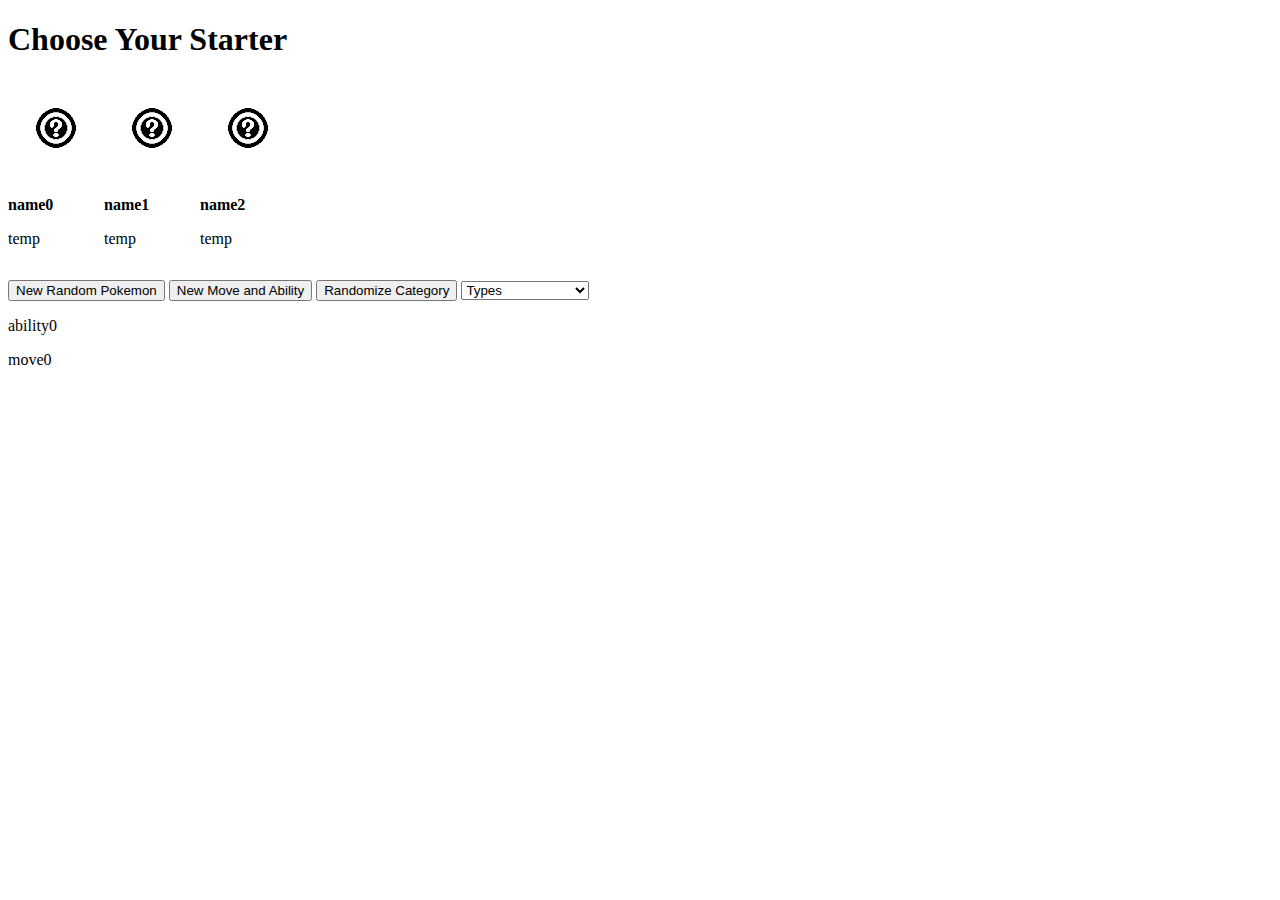
==== index.html @ ddb8613a "Initial Commit" ====
<!DOCTYPE html>
<html lang="en">
<head>
    <meta charset="UTF-8">
    <meta name="viewport" content="width=device-width, initial-scale=1.0">
    <title>Choose Your Starter</title>
    <link rel="stylesheet" href="style.css" type="text/css"> 
</head>
<body>
    
    <script src="script.js"></script>
    <h1>Choose Your Starter</h1>
    <div class="row">
        <div class="contentcenter">
            <img id="icon0" src="error.png">
            <b><p id="name0">name0</p></b>
            <p id="text0">temp</p>
        </div>

        <div class="contentcenter">
            <img id="icon1" src="error.png">
            <b><p id="name1">name1</p></b>
            <p id="text1">temp</p>
        </div>

        <div class="contentcenter">
            <img id="icon2" src="error.png">
            <b><p id="name2">name2</p></b>
            <p id="text2">temp</p>
        </div>
    </div>
    <p></p>
    <button onclick="newRandomPokemon()">New Random Pokemon</button>
    <button onclick="randomMoveAbility()">New  Move and Ability</button>
    <button onClick="randomCategory()">Randomize Category</button>
    <select onchange="updateCategory()" id="category">
        <option value="0">Types</option>
        <option value="1">Color</option>
        <option value="2">Highest Stat</option>
        <option value="3">Lowest Stat</option>
        <option value="4">Origin Generation</option>
        <option value="5">EV Yield</option>
        <option value="6">Shiny</option>
        <option value="7">Height</option>
        <option value="8">Weight</option>
        <option value="9">Dex Number</option>
    </select>

    <p id="ability0">ability0</p>
    <p id="move0">move0</p>

</body>
</html>
---- style.css ----
.row {
    display: flex;
  }
.contentcenter {
    max-width:40vw;
    height: auto;
    max-height:auto;
}
.p {
    font-size: 66px;
}
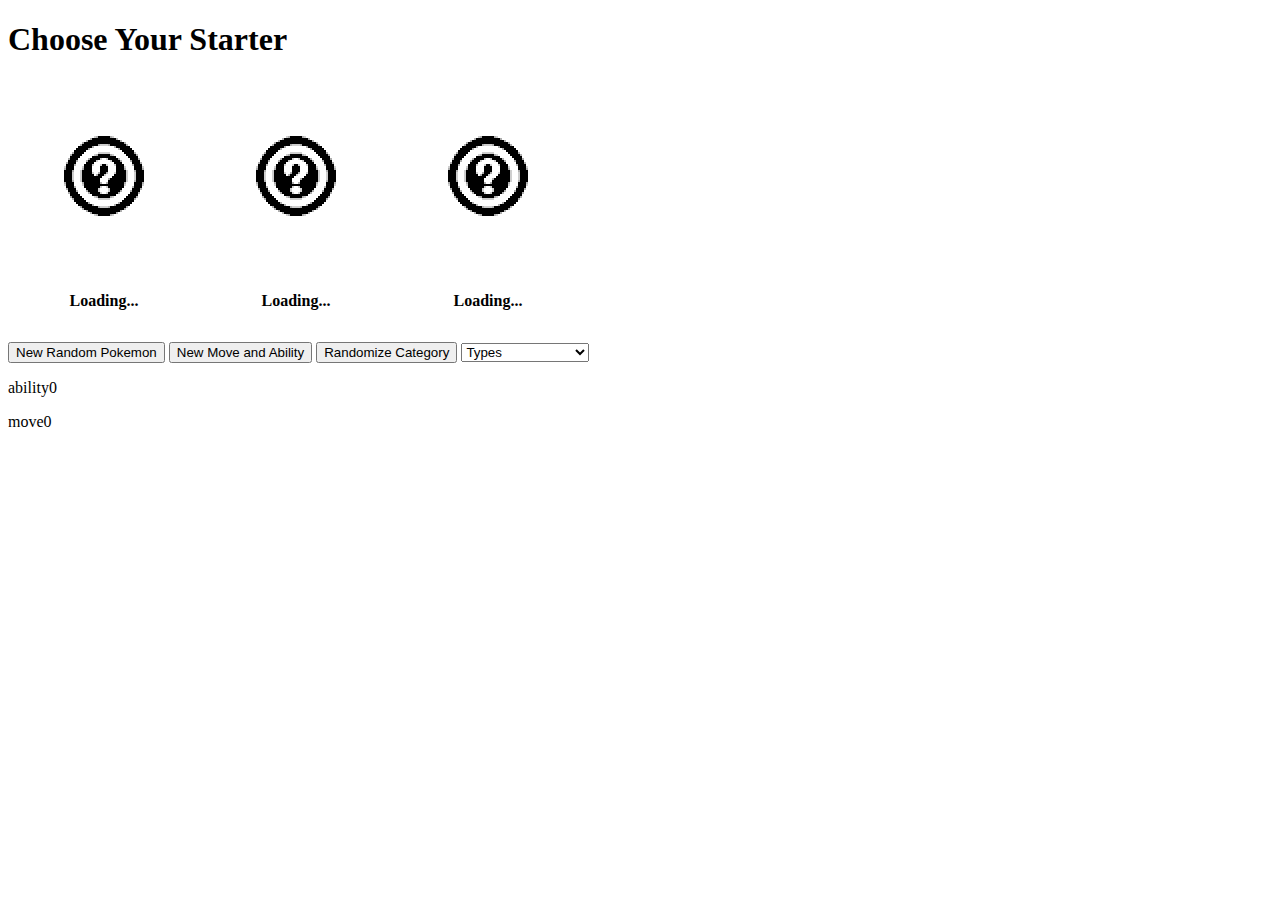
==== commit f209a95a: "Banned Pokemon List" ====
--- a/index.html
+++ b/index.html
@@ -12,21 +12,21 @@
     <h1>Choose Your Starter</h1>
     <div class="row">
         <div class="contentcenter">
-            <img id="icon0" src="error.png">
-            <b><p id="name0">name0</p></b>
-            <p id="text0">temp</p>
+            <img class="pokemonimage" id="icon0" src="error.png">
+            <b><p id="name0">Loading...</p></b>
+            <p id="text0"> </p>
         </div>
 
         <div class="contentcenter">
-            <img id="icon1" src="error.png">
-            <b><p id="name1">name1</p></b>
-            <p id="text1">temp</p>
+            <img class="pokemonimage" id="icon1" src="error.png">
+            <b><p id="name1">Loading...</p></b>
+            <p id="text1"> </p>
         </div>
 
         <div class="contentcenter">
-            <img id="icon2" src="error.png">
-            <b><p id="name2">name2</p></b>
-            <p id="text2">temp</p>
+            <img class="pokemonimage" id="icon2" src="error.png">
+            <b><p id="name2">Loading...</p></b>
+            <p id="text2"> </p>
         </div>
     </div>
     <p></p>
--- a/style.css
+++ b/style.css
@@ -2,10 +2,21 @@
     display: flex;
   }
 .contentcenter {
-    max-width:40vw;
+    width:192px;
     height: auto;
     max-height:auto;
+
+    text-align: center;
 }
 .p {
     font-size: 66px;
+}
+.pokemonimage {
+
+    width:100%;
+    height: auto;
+
+    image-rendering: pixelated;
+    image-rendering: -moz-crisp-edges;
+    image-rendering: crisp-edges;
 }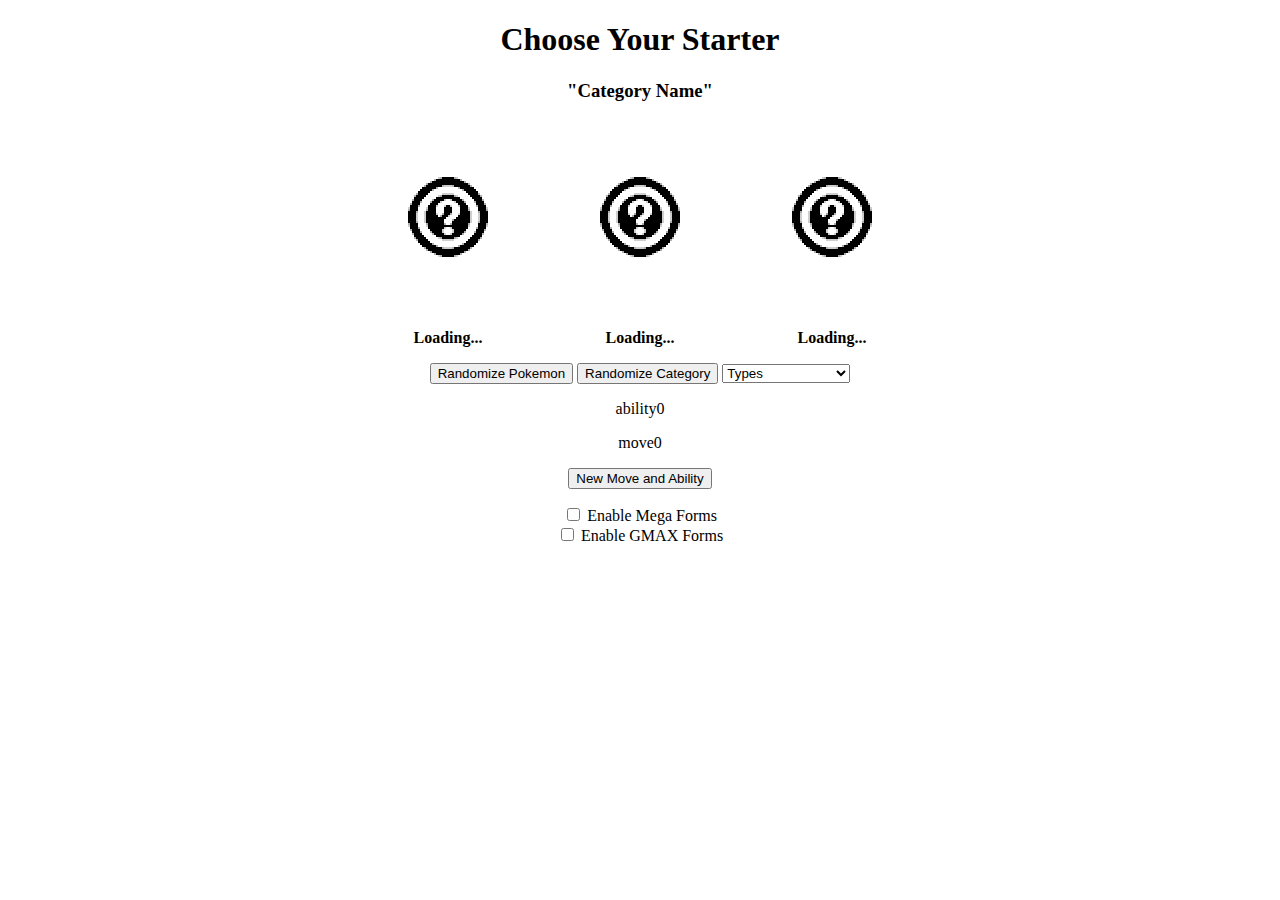
==== commit 850ad0a0: "Mega & GMAX Filtering" ====
--- a/index.html
+++ b/index.html
@@ -7,31 +7,36 @@
     <link rel="stylesheet" href="style.css" type="text/css"> 
 </head>
 <body>
-    
+<div class="everything">
     <script src="script.js"></script>
     <h1>Choose Your Starter</h1>
+    <h3 id="categorydisplay">"Category Name"</h3>
     <div class="row">
         <div class="contentcenter">
-            <img class="pokemonimage" id="icon0" src="error.png">
+            <div class ="pokemoncontainer">
+                <img id="icon0" src="error.png">
+            </div>
             <b><p id="name0">Loading...</p></b>
             <p id="text0"> </p>
         </div>
 
         <div class="contentcenter">
-            <img class="pokemonimage" id="icon1" src="error.png">
+            <div class="pokemoncontainer">
+                <img id="icon1" src="error.png">
+            </div>
             <b><p id="name1">Loading...</p></b>
             <p id="text1"> </p>
         </div>
 
         <div class="contentcenter">
-            <img class="pokemonimage" id="icon2" src="error.png">
+            <div class="pokemoncontainer">
+                <img id="icon2" src="error.png">
+            </div>
             <b><p id="name2">Loading...</p></b>
             <p id="text2"> </p>
         </div>
     </div>
-    <p></p>
-    <button onclick="newRandomPokemon()">New Random Pokemon</button>
-    <button onclick="randomMoveAbility()">New  Move and Ability</button>
+    <button onclick="newRandomPokemon()">Randomize Pokemon</button>
     <button onClick="randomCategory()">Randomize Category</button>
     <select onchange="updateCategory()" id="category">
         <option value="0">Types</option>
@@ -48,7 +53,14 @@
 
     <p id="ability0">ability0</p>
     <p id="move0">move0</p>
+    <button onclick="randomMoveAbility()">New  Move and Ability</button>
 
+    <p></p>
+    <input id="megaBox" onchange="updateMegaAllowed()" type="checkbox" id="vehicle1" name="vehicle1" value="Bike">   
+    <label >Enable Mega Forms</label><br>
+    <input id="gmaxBox" onchange="updateGmaxAllowed()" type="checkbox" id="vehicle1" name="vehicle1" value="Bike">   
+    <label >Enable GMAX Forms</label><br>
+</div>
 </body>
 </html>
 
--- a/style.css
+++ b/style.css
@@ -1,22 +1,35 @@
 .row {
     display: flex;
+    align-items: center top;
+    justify-content: center;
   }
-.contentcenter {
-    width:192px;
-    height: auto;
-    max-height:auto;
-
+.contentcenter {    
     text-align: center;
 }
-.p {
-    font-size: 66px;
+.pokemoncontainer {
+    width: 33vw;      /* Fixed width */
+    height: 33vw;     /* Fixed height */
+    position: relative;
+
+    max-width: 192px;
+    max-height: 192px;
+
 }
-.pokemonimage {
+.pokemoncontainer img {
+    transform: translate(-50%, -50%) scale(2); /* Scale factor goes here */
+    transform-origin: bottom bottom;
+    
+    position: absolute;
+    top: 50%;
+    left: 50%;
 
-    width:100%;
-    height: auto;
-
+    object-fit: contain;
     image-rendering: pixelated;
     image-rendering: -moz-crisp-edges;
     image-rendering: crisp-edges;
+    object-position: center;
+}
+
+.everything {
+    text-align: center;
 }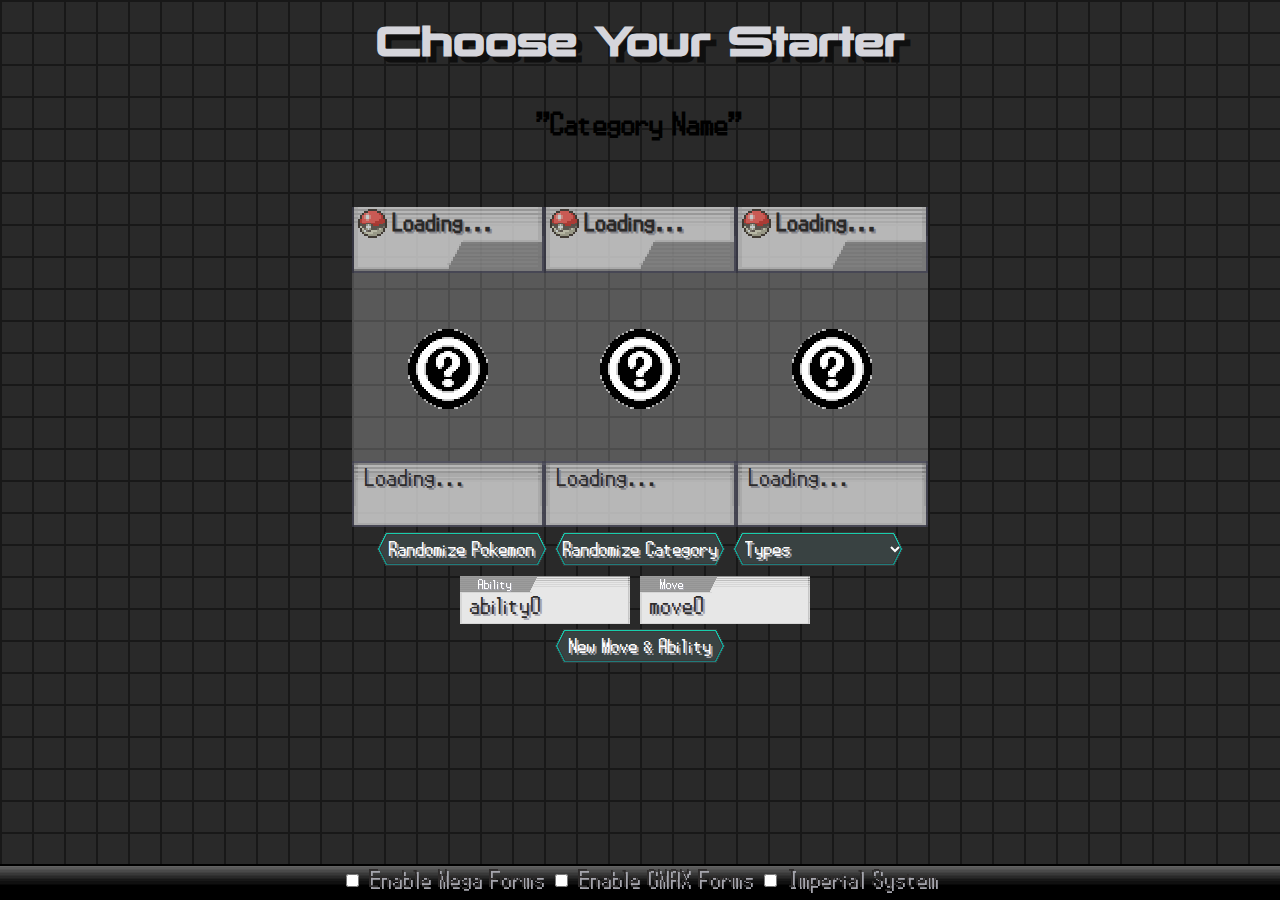
==== commit 360c2e31: "Started Graphics" ====
--- a/index.html
+++ b/index.html
@@ -9,36 +9,48 @@
 <body>
 <div class="everything">
     <script src="script.js"></script>
-    <h1>Choose Your Starter</h1>
+    <h1 class="title">Choose Your Starter</h1>
     <h3 id="categorydisplay">"Category Name"</h3>
     <div class="row">
         <div class="contentcenter">
+            <div class="namecontainer">
+                <b><p id="name0">Loading...</p></b>
+            </div>
             <div class ="pokemoncontainer">
                 <img id="icon0" src="error.png">
             </div>
-            <b><p id="name0">Loading...</p></b>
-            <p id="text0"> </p>
+            <div class="textcontainer">
+                <p id="text0">Loading...</p>
+            </div>
         </div>
 
         <div class="contentcenter">
+            <div class="namecontainer">
+                <b><p id="name1">Loading...</p></b>
+            </div>
             <div class="pokemoncontainer">
                 <img id="icon1" src="error.png">
             </div>
-            <b><p id="name1">Loading...</p></b>
-            <p id="text1"> </p>
+            <div class="textcontainer">
+                <p id="text1">Loading...</p>
+            </div>
         </div>
 
         <div class="contentcenter">
+            <div class="namecontainer">
+                <b><p id="name2">Loading...</p></b>
+            </div>
             <div class="pokemoncontainer">
                 <img id="icon2" src="error.png">
             </div>
-            <b><p id="name2">Loading...</p></b>
-            <p id="text2"> </p>
+            <div class="textcontainer">
+                <p id="text2">Loading...</p>
+            </div>
         </div>
     </div>
-    <button onclick="newRandomPokemon()">Randomize Pokemon</button>
-    <button onClick="randomCategory()">Randomize Category</button>
-    <select onchange="updateCategory()" id="category">
+    <button class = "buttonstandard" onclick="newRandomPokemon()">Randomize Pokemon</button>
+    <button class = "buttonstandard" onClick="randomCategory()">Randomize Category</button>
+    <select style="padding-left:8px" class = "buttonstandard" onchange="updateCategory()" id="category">
         <option value="0">Types</option>
         <option value="1">Color</option>
         <option value="2">Highest Stat</option>
@@ -49,17 +61,31 @@
         <option value="7">Height</option>
         <option value="8">Weight</option>
         <option value="9">Dex Number</option>
+        <option value="10">Hatch Time</option>
+        <option value="11">Catch Rate</option>
+        <option value="12">Shape</option>
+       
+
     </select>
-
-    <p id="ability0">ability0</p>
-    <p id="move0">move0</p>
-    <button onclick="randomMoveAbility()">New  Move and Ability</button>
+    <div class="row">
+        <div class="abilitycontainer">
+            <p id="ability0">ability0</p>
+        </div>
+        <div class="abilitycontainer movecontainer">
+            <p id="move0">move0</p>
+        </div>
+    </div>
+    <button class = "buttonstandard" onclick="randomMoveAbility()">New Move & Ability</button>
 
     <p></p>
-    <input id="megaBox" onchange="updateMegaAllowed()" type="checkbox" id="vehicle1" name="vehicle1" value="Bike">   
-    <label >Enable Mega Forms</label><br>
-    <input id="gmaxBox" onchange="updateGmaxAllowed()" type="checkbox" id="vehicle1" name="vehicle1" value="Bike">   
-    <label >Enable GMAX Forms</label><br>
+    <div class="footer">
+        <input id="megaBox" onchange="updateMegaAllowed()" type="checkbox" id="vehicle1" name="vehicle1" value="Bike">   
+        <label >Enable Mega Forms</label>
+        <input id="gmaxBox" onchange="updateGmaxAllowed()" type="checkbox" id="vehicle1" name="vehicle1" value="Bike">   
+        <label >Enable GMAX Forms</label>
+        <input id="metricBox" onchange="updateMetric()" type="checkbox" id="vehicle1" name="vehicle1" value="Bike">   
+        <label >Imperial System</label>
+    </div>
 </div>
 </body>
 </html>
--- a/style.css
+++ b/style.css
@@ -1,3 +1,23 @@
+@font-face {
+    font-family: bw;
+    src: url(src/bw.ttf);
+    font-display: swap;
+}
+
+@font-face {
+    font-family: korataki;
+    src: url(src/title.otf);
+    font-display: swap;
+}
+
+.title {
+    font-family: korataki;
+    font-size:36px;
+    opacity:1.0;
+    text-shadow: 6px 6px 0px #0f0f0f;
+    color:#d5d5db;
+}
+
 .row {
     display: flex;
     align-items: center top;
@@ -6,10 +26,19 @@
 .contentcenter {    
     text-align: center;
 }
+.contentcenter p {
+    font-size: clamp(1px, 5vw, 28px); /*28px*/
+    opacity:1.0;
+    text-shadow: 2px 2px 0px #a5a5ad;
+    color:#2e2b2b;
+} 
+
 .pokemoncontainer {
     width: 33vw;      /* Fixed width */
     height: 33vw;     /* Fixed height */
     position: relative;
+
+    background: #DDDDDD44;
 
     max-width: 192px;
     max-height: 192px;
@@ -23,13 +52,146 @@
     top: 50%;
     left: 50%;
 
+}
+
+.namecontainer {
+    height: 11vw;
+    max-height: 66px;
+    
+    
+    background-image: url("img/namebox.png");
+    background-size: 100%;
+    opacity:0.75;
+
+
+}
+
+.namecontainer p{
+    text-align: left;
+    padding-left: clamp(1vw, 8vw, 41px);
+    padding-top: 1px;
+
+   
+}
+
+.textcontainer {
+    height: 11vw;
+    max-height: 66px;
+    max-width:192px;
+
+    margin-top:-32px;
+    overflow-wrap: break-word;
+
+    background-image: url("img/textbox.png");
+    background-size: 100%;
+    opacity:0.75;
+}
+
+.textcontainer p{
+    text-align: left;
+    padding-top: 2px;
+    padding-left: clamp(1vw, 8vw, 11px);
+}
+
+.abilitycontainer {
+    position: relative;
+    width:170px;
+    height:48px;
+    margin-right:10px;
+    margin-top:10px;
+
+    overflow: hidden;
+    white-space: nowrap;
+    text-overflow: ellipsis;
+
+    background-image: url("img/abilitybox.png");
+}
+
+.abilitycontainer p {
+    text-align: left;
+    margin-top: 15px;
+    padding-left: 10px;
+
+    font-size: clamp(1px, 5vw, 28px); /*28px*/
+    opacity:1.0;
+    text-shadow: 2px 2px 0px #a5a5ad;
+    color:#2e2b2b;
+}
+
+.movecontainer{
+    background-image: url("img/movesbox.png");
+}
+
+.footer {
+    position: fixed;
+    left: 0;
+    bottom: 0;
+    width: 100%;
+    height:36px;
+
+    background-image: url("img/footer.png");
+
+    font-size: clamp(1px, 5vw, 28px); /*28px*/
+    opacity:1.0;
+    text-shadow: 2px 2px 0px #a5a5ad;
+    color:#2e2b2b;
+}
+
+.footer label button {
+    display: inline;
+}
+
+.buttonstandard {
+    background-image:url("img/button.png");
+    background-size:100%;
+    background-color: transparent;
+    padding: 0px;
+    margin-top:5px;
+    border: none;
+
+    width:170px;
+    height:34px;
+
+    font-family: bw;
+    font-size: 24px;
+    opacity:1.0;
+    text-shadow: 2px 2px 0px #a5a5ad;
+    color:#ffffff;
+
+    cursor: pointer;
+}
+.buttonstandard:active .buttonselect:active{
+    color:#AAAAAA;
+    text-shadow: 2px 2px 0px #444444;
+}
+
+
+.everything {
+    text-align: center;
+    font-family: bw;
+    font-size:32px;
+
     object-fit: contain;
     image-rendering: pixelated;
     image-rendering: -moz-crisp-edges;
     image-rendering: crisp-edges;
     object-position: center;
+
+    font-smooth: never;
+    -webkit-font-smoothing : none;
 }
 
-.everything {
-    text-align: center;
-}+body {
+    background-image: url('img/bg.png');
+    background-attachment: fixed;
+    animation: scrollBG 1s linear infinite; /* Adjust speeds */
+}
+
+@keyframes scrollBG {
+  0% {
+    background-position: 0 0;
+  }
+  100% {
+    background-position: -32px -32px;
+  }
+}
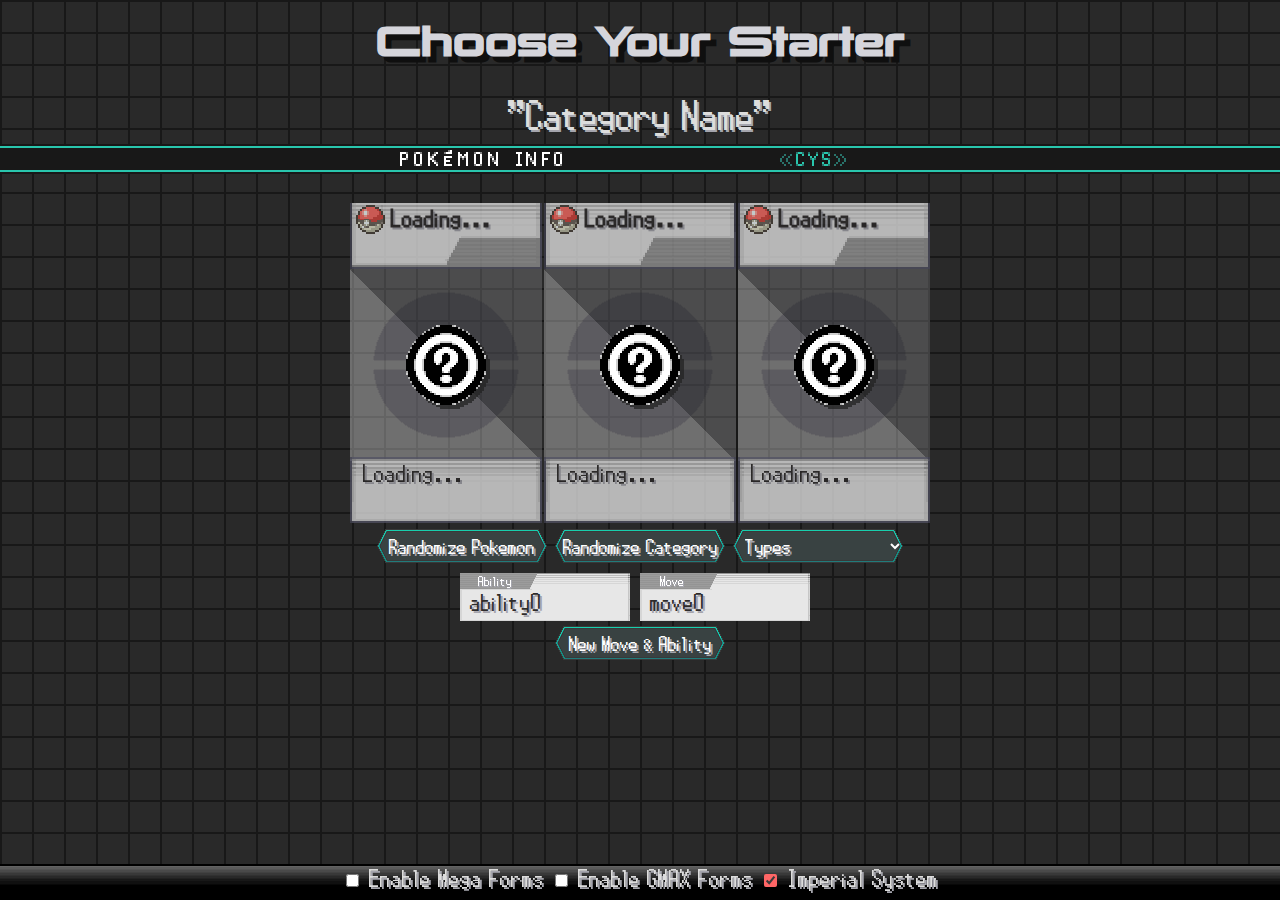
==== commit 9ecc8b2b: "Improved Graphics" ====
--- a/index.html
+++ b/index.html
@@ -10,7 +10,11 @@
 <div class="everything">
     <script src="script.js"></script>
     <h1 class="title">Choose Your Starter</h1>
-    <h3 id="categorydisplay">"Category Name"</h3>
+
+    <p class="categorydisplay" id="categorydisplay">"Category Name"</p>
+    <div class="header"></div>
+    
+    
     <div class="row">
         <div class="contentcenter">
             <div class="namecontainer">
@@ -79,11 +83,11 @@
 
     <p></p>
     <div class="footer">
-        <input id="megaBox" onchange="updateMegaAllowed()" type="checkbox" id="vehicle1" name="vehicle1" value="Bike">   
+        <input class="checkbox" id="megaBox" onchange="updateMegaAllowed()" type="checkbox" id="vehicle1" name="vehicle1" value="Bike">   
         <label >Enable Mega Forms</label>
-        <input id="gmaxBox" onchange="updateGmaxAllowed()" type="checkbox" id="vehicle1" name="vehicle1" value="Bike">   
+        <input class="checkbox" id="gmaxBox" onchange="updateGmaxAllowed()" type="checkbox" id="vehicle1" name="vehicle1" value="Bike">   
         <label >Enable GMAX Forms</label>
-        <input id="metricBox" onchange="updateMetric()" type="checkbox" id="vehicle1" name="vehicle1" value="Bike">   
+        <input checked="true" class="checkbox" id="metricBox" onchange="updateMetric()" type="checkbox" id="vehicle1" name="vehicle1" value="Bike">   
         <label >Imperial System</label>
     </div>
 </div>
--- a/style.css
+++ b/style.css
@@ -16,6 +16,27 @@
     opacity:1.0;
     text-shadow: 6px 6px 0px #0f0f0f;
     color:#d5d5db;
+}
+
+.header {
+    width:100%;
+    height:30px;
+    margin:0px;
+    padding:0px;
+
+    background-position: center;
+    overflow: show;
+    background-repeat: repeat-x;
+    background-image: url("img/headerband.png");
+    background-size: auto 100%;
+}
+
+.categorydisplay {
+    margin:5px;
+    font-size: 48px;
+    opacity:1.0;
+    text-shadow: 2px 2px 0px #a5a5ad;
+    color:#DDDDDD;
 }
 
 .row {
@@ -23,7 +44,8 @@
     align-items: center top;
     justify-content: center;
   }
-.contentcenter {    
+.contentcenter {   
+    margin:1px; 
     text-align: center;
 }
 .contentcenter p {
@@ -34,12 +56,14 @@
 } 
 
 .pokemoncontainer {
-    width: 33vw;      /* Fixed width */
-    height: 33vw;     /* Fixed height */
+    width: 33vw;      
+    height: 33vw;
     position: relative;
 
-    background: #DDDDDD44;
-
+    background-image: url("img/monbg.png");
+    /*background: #DDDDDD44;*/
+
+    overflow: hidden;
     max-width: 192px;
     max-height: 192px;
 
@@ -47,11 +71,14 @@
 .pokemoncontainer img {
     transform: translate(-50%, -50%) scale(2); /* Scale factor goes here */
     transform-origin: bottom bottom;
-    
+    opacity:1.0;
+
     position: absolute;
     top: 50%;
     left: 50%;
-
+    
+
+    filter: drop-shadow(2px 2px 0px #222222BB);
 }
 
 .namecontainer {
@@ -122,25 +149,6 @@
     background-image: url("img/movesbox.png");
 }
 
-.footer {
-    position: fixed;
-    left: 0;
-    bottom: 0;
-    width: 100%;
-    height:36px;
-
-    background-image: url("img/footer.png");
-
-    font-size: clamp(1px, 5vw, 28px); /*28px*/
-    opacity:1.0;
-    text-shadow: 2px 2px 0px #a5a5ad;
-    color:#2e2b2b;
-}
-
-.footer label button {
-    display: inline;
-}
-
 .buttonstandard {
     background-image:url("img/button.png");
     background-size:100%;
@@ -164,6 +172,33 @@
     color:#AAAAAA;
     text-shadow: 2px 2px 0px #444444;
 }
+option {
+    color:#444444;
+    text-shadow: 2px 2px 0px #a5a5ad;
+}
+.checkbox {
+    accent-color: #FF6666;
+}
+
+
+.footer {
+    position: fixed;
+    left: 0;
+    bottom: 0;
+    width: 100%;
+    height:36px;
+
+    background-image: url("img/footer.png");
+
+    font-size: clamp(1px, 5vw, 28px); /*28px*/
+    opacity:1.0;
+    text-shadow: 2px 2px 0px #a5a5ad;
+    color:#DDDDDD;
+}
+
+.footer label button {
+    display: inline;
+}
 
 
 .everything {
@@ -182,6 +217,8 @@
 }
 
 body {
+    margin: 0;
+    padding: 0;
     background-image: url('img/bg.png');
     background-attachment: fixed;
     animation: scrollBG 1s linear infinite; /* Adjust speeds */
